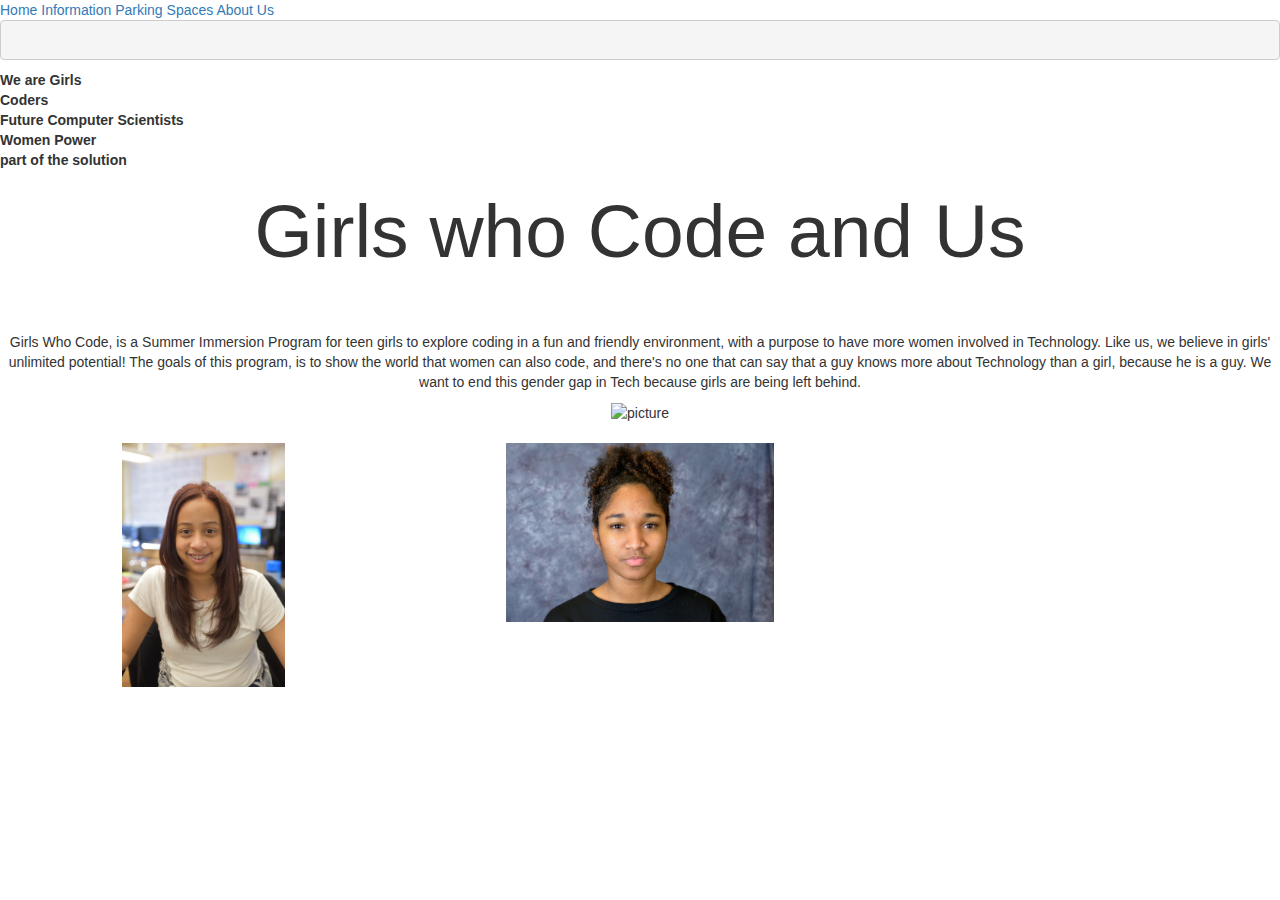
==== AboutUs.html @ be16c719 "Update and rename About_Us.html to AboutUs.html" ====
<!DOCTYPE html>
<html>
<head>
<title> Parking lots in Boston</title>
<link rel = "stylesheet" type = "text/css" href = "About_us.css">

<link rel="stylesheet" href="https://maxcdn.bootstrapcdn.com/bootstrap/3.3.7/css/bootstrap.min.css">


<script src="https://ajax.googleapis.com/ajax/libs/jquery/3.2.1/jquery.min.js"></script>

 <!--Latest compiled JavaScript -->
<script src="https://maxcdn.bootstrapcdn.com/bootstrap/3.3.7/js/bootstrap.min.js"></script>
</head>
<body>
<div class="topnav" id="myTopnav">
      <a href="index.html">Home</a>
        <a href="info.html">Information</a>
        <a href="parkings.html">Parking Spaces</a>
        <a href="AboutUs.html">About Us</a>

      </div>
      <pre>
      </pre>
  <p1> <b> We are </b> </p1>
  <b>
    <span1>
      Girls<br />
      Coders<br />
      Future Computer Scientists<br/>
      Women Power<br />
      part of the solution
      </span1>
  </b>



<center><div>
  <h1 style ="font-size:75px;">Girls who Code and Us</h1>
  <br></br>
<p>
 <div class = "me">Girls Who Code, is a Summer Immersion Program for teen girls to explore coding in a fun and friendly environment, with a purpose to have more women involved in Technology. Like us, we believe in girls' unlimited potential!
   The goals of this program, is to show the world that women can also code, and there's no one that can say that a guy knows more about Technology than a girl, because he is a guy. We want to end this gender gap in Tech
   because girls are being left behind.</div></p>

<center><img src = "https://upload.wikimedia.org/wikipedia/commons/thumb/a/a1/GWC_logo_2016_.png/1200px-GWC_logo_2016_.png" width = "500" height = "350" alt = "picture"/></center>

<br>
</div></center>

<center><div class="row">
    <div class = "col-sm-4 center">
      <img src="Carolyn.png" alt="" style="width:40%"id="de">
      <p style="color:white"> My name is Carolyn. I am a rising Junior at Boston International High School. I am from Dominican Republic. I joined Girls Who Code because I believe that every women can code and, I want to show that gender doesn't define how capable you are of acheaving what you want.</p>

    </div>
  <div class = "col-sm-4">
      <img src="Deina.png" alt="picture" style="width:66%" id="de">
      <p style="color:white"> My name is Deina Lopes. I born in Cape Verde and I'm living here, in USA, only with my siblings because my parents are back in my home country. I go to Boston International High School, where I'm rising Junior. Right now, I'm not sure about what I want to be in the future, but I know that I want to be involved in the Technology field.</p>
    </div>
    <div class = "col-sm-4">
      <img src="Devika.jpg" alt="" style="width:44%" id="de">
      <p style="color:white"> My name is Devika Ruhela and I am a 15 year old who lives in the South Boston area. Currently, I am a rising Junior. I like to programming a lot and hopefully in the future I will have an awesome job that lets me do that.</p>
    </div>
  </div>
</div></center>

</body>
</html>
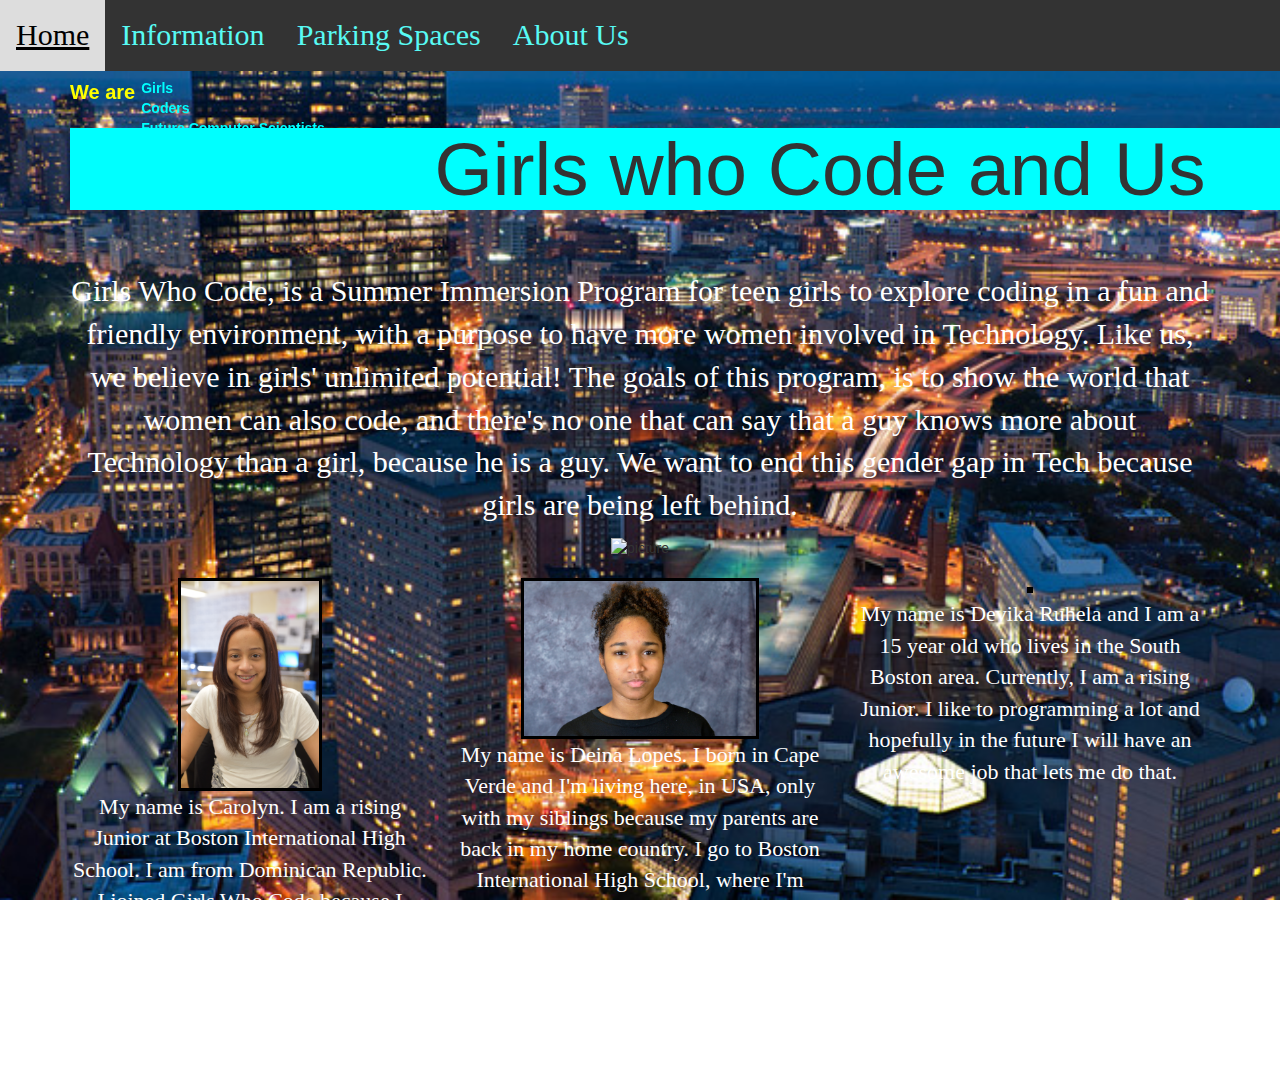
==== commit 1b52c97a: "Update AboutUs.html" ====
--- a/AboutUs.html
+++ b/AboutUs.html
@@ -2,7 +2,7 @@
 <html>
 <head>
 <title> Parking lots in Boston</title>
-<link rel = "stylesheet" type = "text/css" href = "About_us.css">
+<link rel = "stylesheet" type = "text/css" href = "AboutUs.css">
 
 <link rel="stylesheet" href="https://maxcdn.bootstrapcdn.com/bootstrap/3.3.7/css/bootstrap.min.css">
 
--- a/AboutUs.css
+++ b/AboutUs.css
@@ -0,0 +1,138 @@
+h1{
+font-size:75px;
+color: black;
+margin: 10px 0 0 10px;
+white-space: nowrap;
+overflow: hidden;
+width: 20em;
+animation: type 3s steps(30, end);
+background-color: aqua;
+font-family: arial;
+}
+
+span{
+animation: blink 1s infinite;
+}
+
+@keyframes type{
+from { width: 0; }
+}
+
+@keyframes blink{
+to{opacity: .0;}
+}
+
+body{
+  background-image: url("boston.jpg");
+    background-position: center center;
+    background-repeat: no-repeat;
+    background-attachment:fixed;
+    background-size: cover;
+}
+
+.me{
+  font-family: times;
+  font-size: 30px;
+  color: white;
+
+
+}
+#de{
+  border: 3px solid black;
+  cursor: pointer;
+  transition-property:background,border-radius;
+  transition-duration:1s;
+  transition-timing-function: linear;
+}
+#de:hover{
+  border-radius: 50%;
+}
+body {
+  padding: 2em 5em;
+}
+p1 {
+  font-size:20px;
+  height: 50px;
+  float: left;
+  margin-right: 0.3em;
+  color:yellow;
+
+}
+b {
+  float: left;
+  overflow: hidden;
+  position: relative;
+  height: 50px;
+}
+span1 {
+  display: inline-block;
+  color: cyan;
+  position: relative;
+  white-space: nowrap;
+  top: 0;
+  left: 0;
+  -webkit-animation: move 7s;
+  -webkit-animation-iteration-count: infinite;
+  -webkit-animation-delay: 2s;
+  }
+
+  @keyframes move {
+  0%  { top: 0px; }
+  20% { top: -50px; }
+  80% { top: -100px; }
+  }
+
+  p{
+    font-size: 22px;
+    font-family: times;
+  }
+
+.topnav {
+    background-color: #333;
+    overflow: hidden;
+    position: fixed;
+    left: 0;
+    right: 0;
+    top:0;
+}
+
+/* Style the links inside the navigation bar */
+.topnav a {
+    float: left;
+    display: block;
+    color: #58FAF4;
+    text-align: center;
+    padding: 14px 16px;
+    text-decoration: none;
+    font-size: 30px;
+    font-family: Times;
+}
+
+/* Change the color of links on hover */
+.topnav a:hover {
+    background-color: #ddd;
+    color: black;
+}
+
+/* Add a color to the active/current link */
+.topnav a.active {
+    background-color: ##2E2EFE;
+    color: white;
+}
+
+/*.SearchBar {
+     position: absolute;
+     top: 0px;
+     right: 0px;
+}
+
+.SearchBar input{
+  font-size: 30px;
+  height: 59px;
+  width: 600px;
+}*/
+/*html, body {
+        height: 100%;
+        margin: 0;
+        padding: 0;
+      }*/
